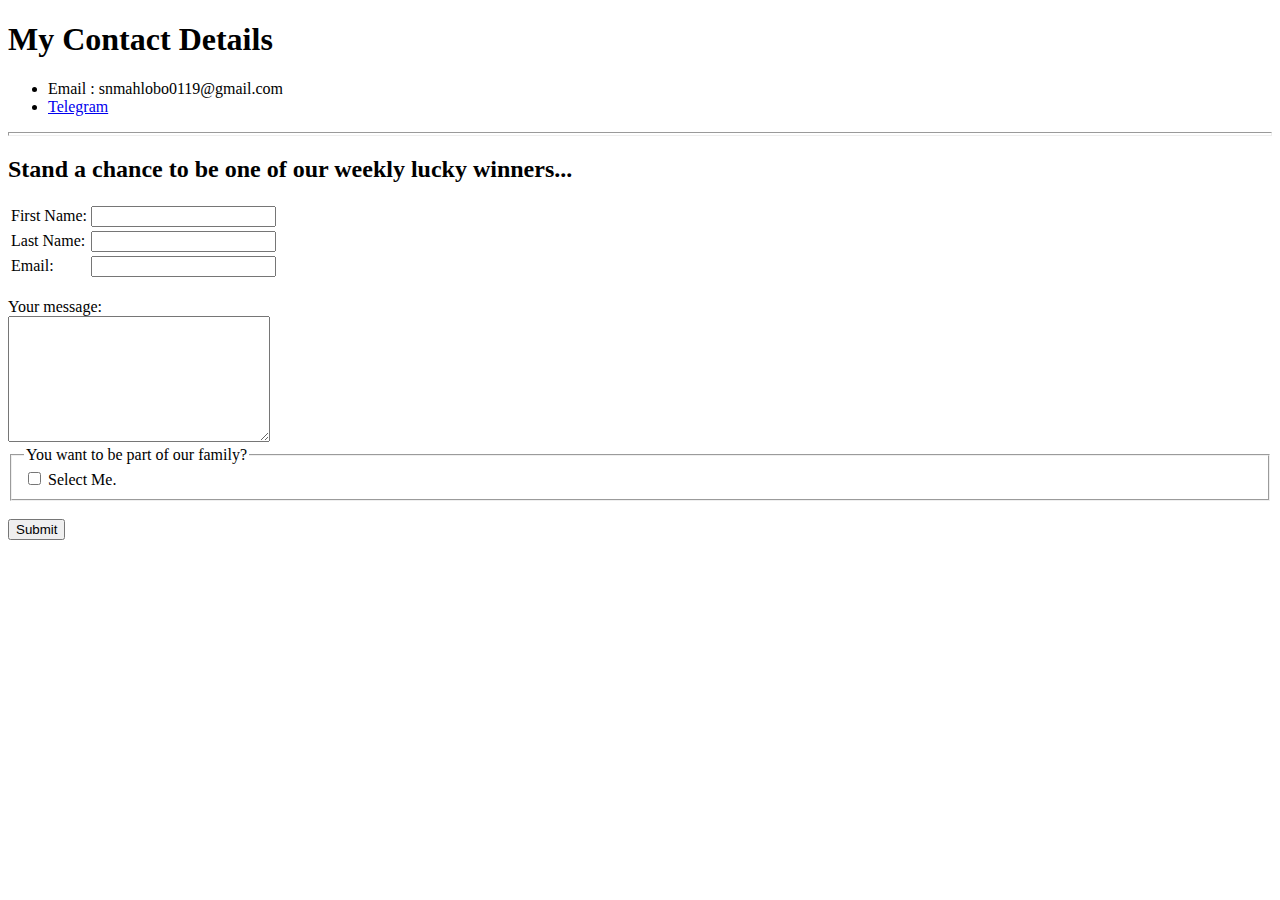
==== contacts.html @ 79038be6 "initial personal site website files" ====
<!DOCTYPE html>
<html lang="en" dir="ltr">
  <head>
    <meta charset="utf-8">
    <title>contacts</title>
  </head>
  <body>
    <h1>My Contact Details</h1>
    <ul>

      <li> Email : snmahlobo0119@gmail.com</li>
      <li> <a href="https://t.me/attaina_nimrod_sa">Telegram</a></li>

    </ul>

    <!--Drawing a line-->
    <hr size = "4" nonshade>

    <h2>Stand a chance to be one of our weekly lucky winners...</h2>

    <!--Form-->
    <form class="" action="mailto:221010455@student.uj.ac.za" method="post">

      <table>
        <tr>
          <td>
            <!--using a label-->
            <label>First Name: </label>
          </td>

          <td>
            <!--InputBox-->
            <input type="text" name="Name " value="">
          </td>
        </tr>

        <tr>
          <td>
            <label>Last Name: </label>
          </td>
          <td>
            <input type="text" name="Surname " value="">
          </td>
        </tr>

        <tr>
          <td>
            <label>Email: </label>
          </td>
          <td>
            <input type="email" name="Email " value="">
          </td>
        </tr>
      </table>
      <!--line break-->
      <br>

      <label>Your message:</label> <br>
      <!--Text area-->
      <textarea name="Message " rows="8" cols="30"></textarea>

      <form class="" action="mailto:221010455@student.uj.ac.za" method="post">
        <fieldset>
          <legend>You want to be part of our family?</legend>
          <!--CheckBox-->
          <label><input type="checkbox" name="" value=""> Select Me.</label>

        </fieldset>
      </form>


      <br>

      <!--Button-->
      <input type="submit" name="" >


    </form>
  </body>
</html>
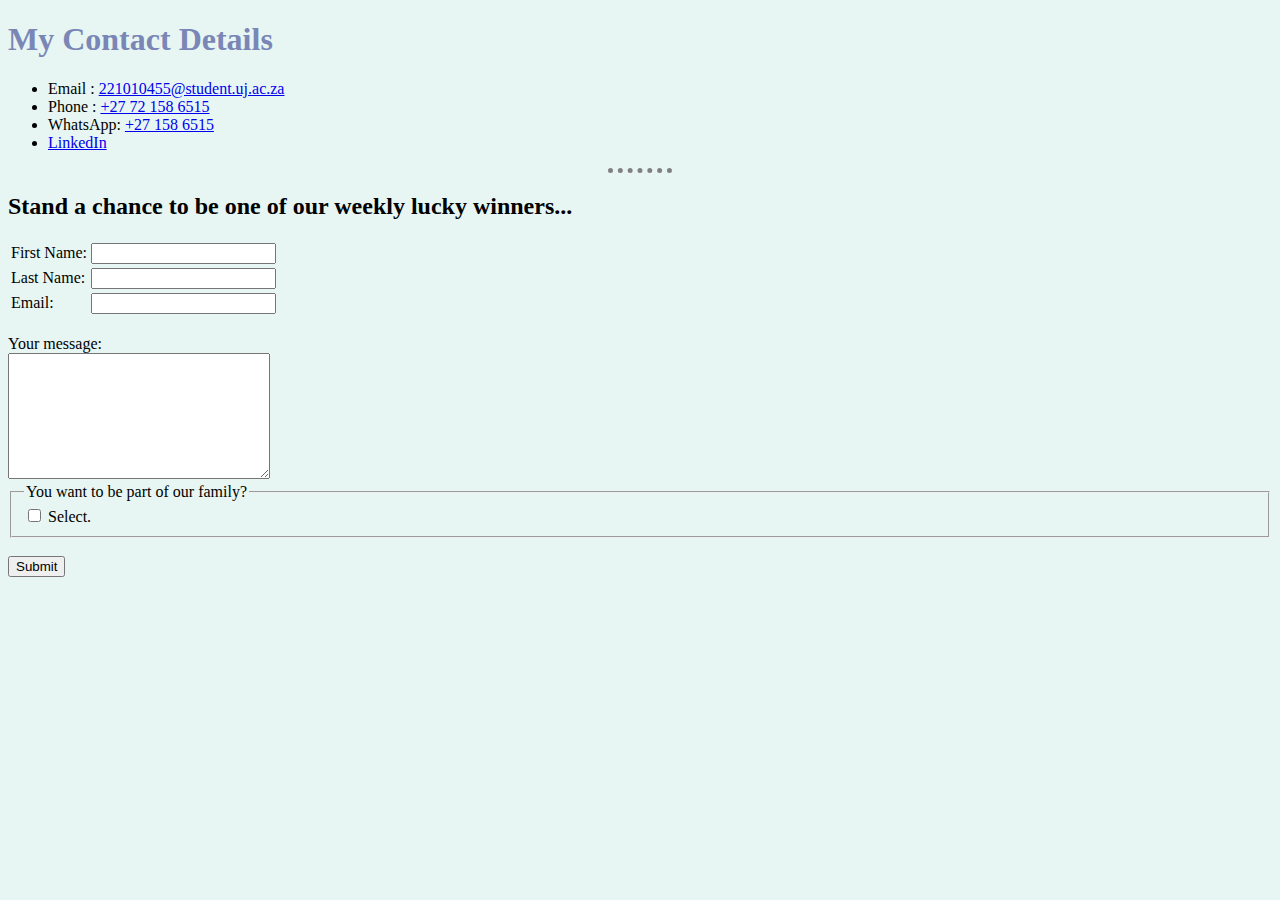
==== commit 9d9dc190: "HTML update" ====
--- a/contacts.html
+++ b/contacts.html
@@ -3,13 +3,21 @@
   <head>
     <meta charset="utf-8">
     <title>contacts</title>
+
+    <!--Ling CSS file-->
+    <link rel="stylesheet" href="css/styles.css">
+    
   </head>
+
   <body>
     <h1>My Contact Details</h1>
     <ul>
 
-      <li> Email : snmahlobo0119@gmail.com</li>
-      <li> <a href="https://t.me/attaina_nimrod_sa">Telegram</a></li>
+      <li> Email : <a href="mailto:221010455@student.uj.ac.za">  221010455@student.uj.ac.za </a></li>
+      <li> Phone : <a href="tel:(+27)721586515"> +27 72 158 6515</a></li>
+      <li> WhatsApp: <a href="https://wa.me/+27721586515"> +27 158 6515</a></li>
+      <li> <a href="https://www.linkedin.com/in/sn-mahlobo/">LinkedIn </a></li>
+   
 
     </ul>
 
@@ -19,7 +27,7 @@
     <h2>Stand a chance to be one of our weekly lucky winners...</h2>
 
     <!--Form-->
-    <form class="" action="mailto:221010455@student.uj.ac.za" method="post">
+    <form class="" action="mailto:221010455@student.uj.ac.za" method="post" >
 
       <table>
         <tr>
@@ -59,11 +67,11 @@
       <!--Text area-->
       <textarea name="Message " rows="8" cols="30"></textarea>
 
-      <form class="" action="mailto:221010455@student.uj.ac.za" method="post">
+      <form class="" action="mailto:221010455@student.uj.ac.za" method="post" >
         <fieldset>
           <legend>You want to be part of our family?</legend>
           <!--CheckBox-->
-          <label><input type="checkbox" name="" value=""> Select Me.</label>
+          <label><input type="checkbox" name="" value=""> Select.</label>
 
         </fieldset>
       </form>
--- a/css/styles.css
+++ b/css/styles.css
@@ -0,0 +1,22 @@
+body
+{
+  background-color: #E7F6F2;
+}
+hr
+{
+  height: 0px;
+  border-style: none;
+  border-top-style: dotted;
+  border-color: grey;
+  border-width: 5px;
+  width: 5%
+}
+
+h1
+{
+  color: #7A86B6;
+}
+h3
+{
+  color: #66BFBF;
+}
